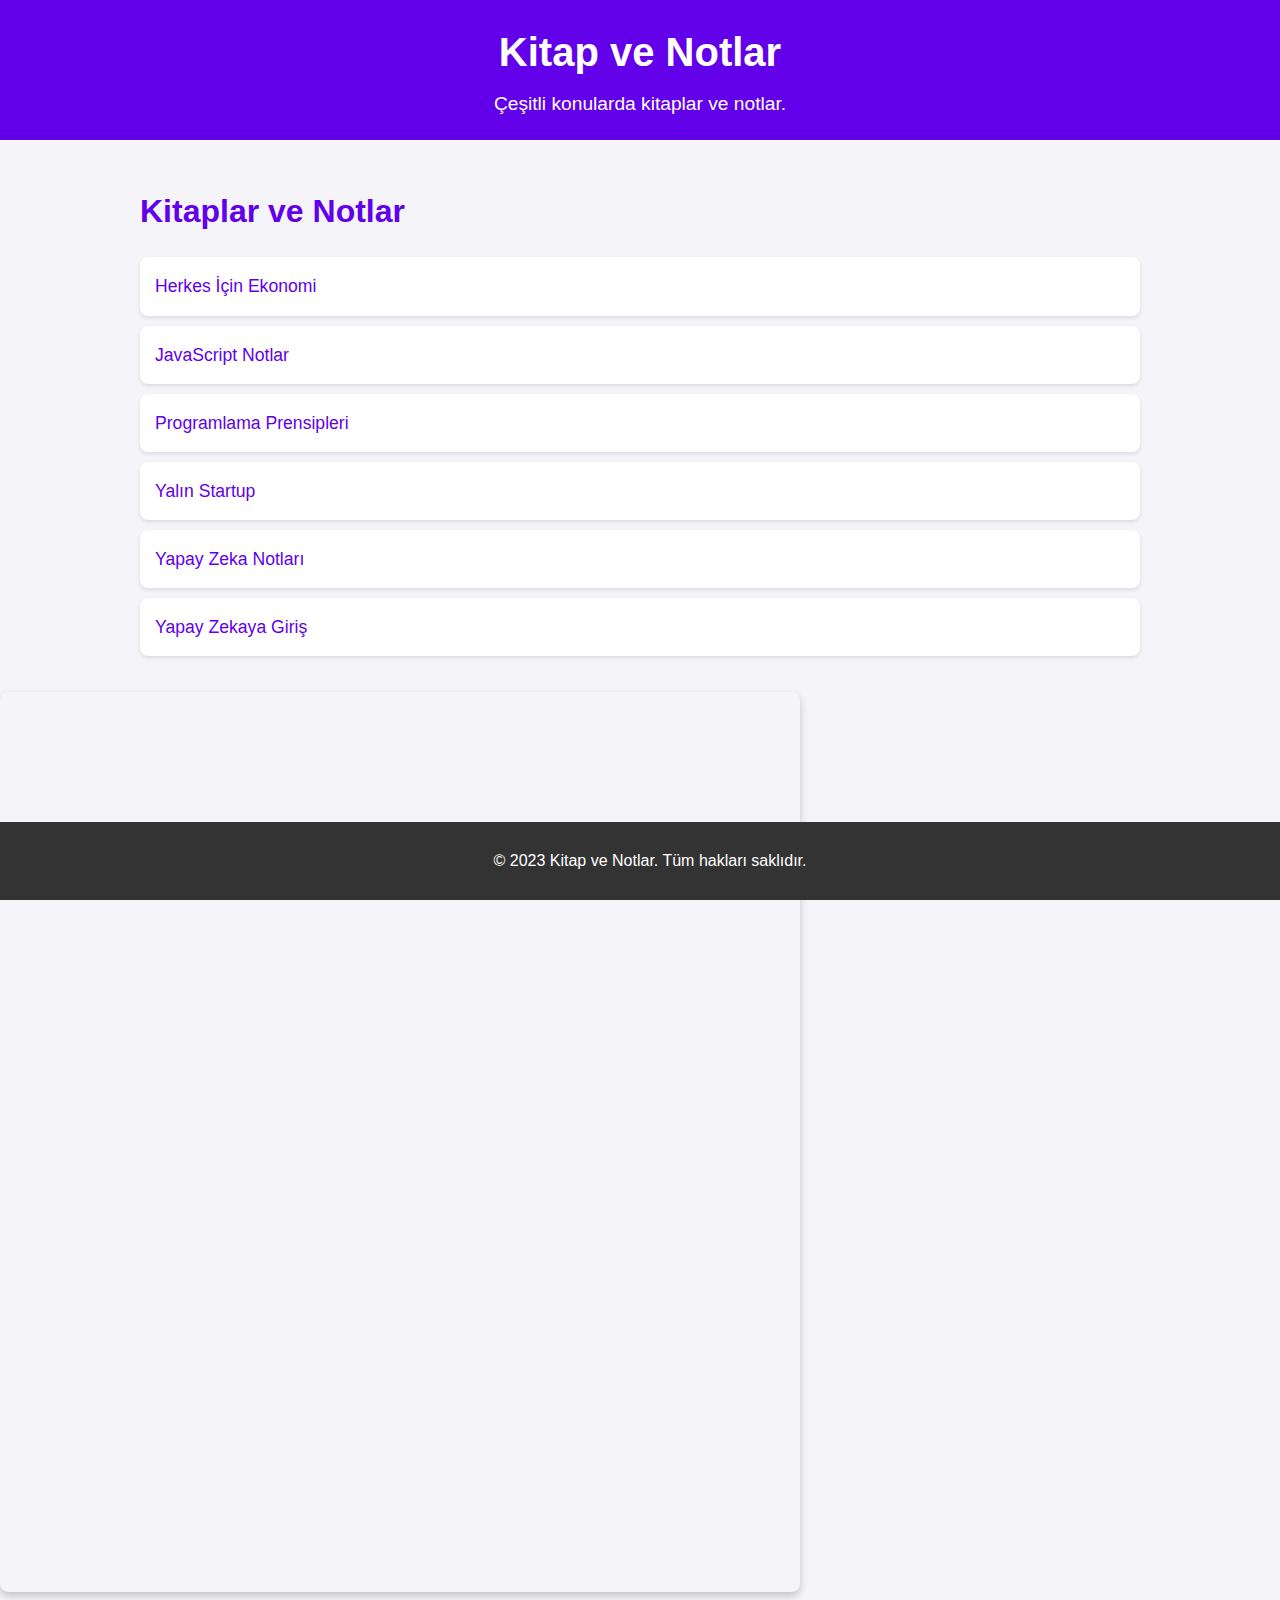
==== index.html @ aef2c0eb "İlk commit" ====
<!DOCTYPE html>
<html lang="tr">
<head>
    <meta charset="UTF-8">
    <meta name="viewport" content="width=device-width, initial-scale=1.0">
    <title>Kitap ve Notlar</title>
    <link rel="stylesheet" href="style.css">
</head>
<body>
    <header>
        <h1>Kitap ve Notlar</h1>
        <p>Çeşitli konularda kitaplar ve notlar.</p>
    </header>
    <main>
        <section class="kitaplar">
            <h2>Kitaplar ve Notlar</h2>
            <ul>
                <li><a href="herkes için ekonomi.html">Herkes İçin Ekonomi</a></li>
                <li><a href="javascript notlar.html">JavaScript Notlar</a></li>
                <li><a href="programlamaprensibleri.html">Programlama Prensipleri</a></li>
                <li><a href="yalın startup.html">Yalın Startup</a></li>
                <li><a href="yapay zeka notları.html">Yapay Zeka Notları</a></li>
                <li><a href="yapay zekaya giris.html">Yapay Zekaya Giriş</a></li>
            </ul>
        </section>
    </main>
    <footer>
        <p>&copy; 2023 Kitap ve Notlar. Tüm hakları saklıdır.</p>
    </footer>
    <iframe loading="lazy" ...></iframe>
</body>
</html>
---- style.css ----
/* Genel Stil */
body, html {
    height: 100%;
    margin: 0;
    font-family: 'Arial', sans-serif;
    background-color: #f4f4f9;
    color: #333;
    line-height: 1.6;
}

header {
    background-color: #6200ea;
    color: white;
    padding: 20px;
    text-align: center;
}

header h1 {
    margin: 0;
    font-size: 2.5rem;
}

header p {
    margin: 5px 0 0;
    font-size: 1.2rem;
}

main {
    padding: 20px;
}

.kitaplar {
    max-width: 1000px;
    margin: 0 auto;
}

.kitaplar h2 {
    font-size: 2rem;
    margin-bottom: 20px;
    color: #6200ea;
}

.kitaplar ul {
    list-style-type: none;
    padding: 0;
}

.kitaplar li {
    background-color: white;
    margin-bottom: 10px;
    padding: 15px;
    border-radius: 8px;
    box-shadow: 0 2px 4px rgba(0, 0, 0, 0.1);
    transition: transform 0.2s ease, box-shadow 0.2s ease;
}

.kitaplar li:hover {
    transform: translateY(-5px);
    box-shadow: 0 4px 8px rgba(0, 0, 0, 0.2);
}

.kitaplar a {
    text-decoration: none;
    color: #6200ea;
    font-size: 1.1rem;
}

footer {
    text-align: center;
    padding: 10px;
    background-color: #333;
    color: white;
    position: fixed;
    width: 100%;
    bottom: 0;
}

/* Responsive Tasarım */
@media (max-width: 768px) {
    header h1 {
        font-size: 2rem;
    }

    .kitaplar {
        padding: 0 10px;
    }

    .kitaplar li {
        padding: 10px;
    }
}

.iframe-container {
    display: flex;
    justify-content: center;
    align-items: center;
    width: 100%;
    height: 80vh; /* Ekran yüksekliğinin %80'i */
    margin: 20px 0;
}

iframe {
    width: 100%;
    max-width: 800px;
    height: 100%;
    border: none;
    border-radius: 8px;
    box-shadow: 0 4px 8px rgba(0, 0, 0, 0.2);
}
nav{
    display: flex;
    justify-content: center;
    align-items: center;
}
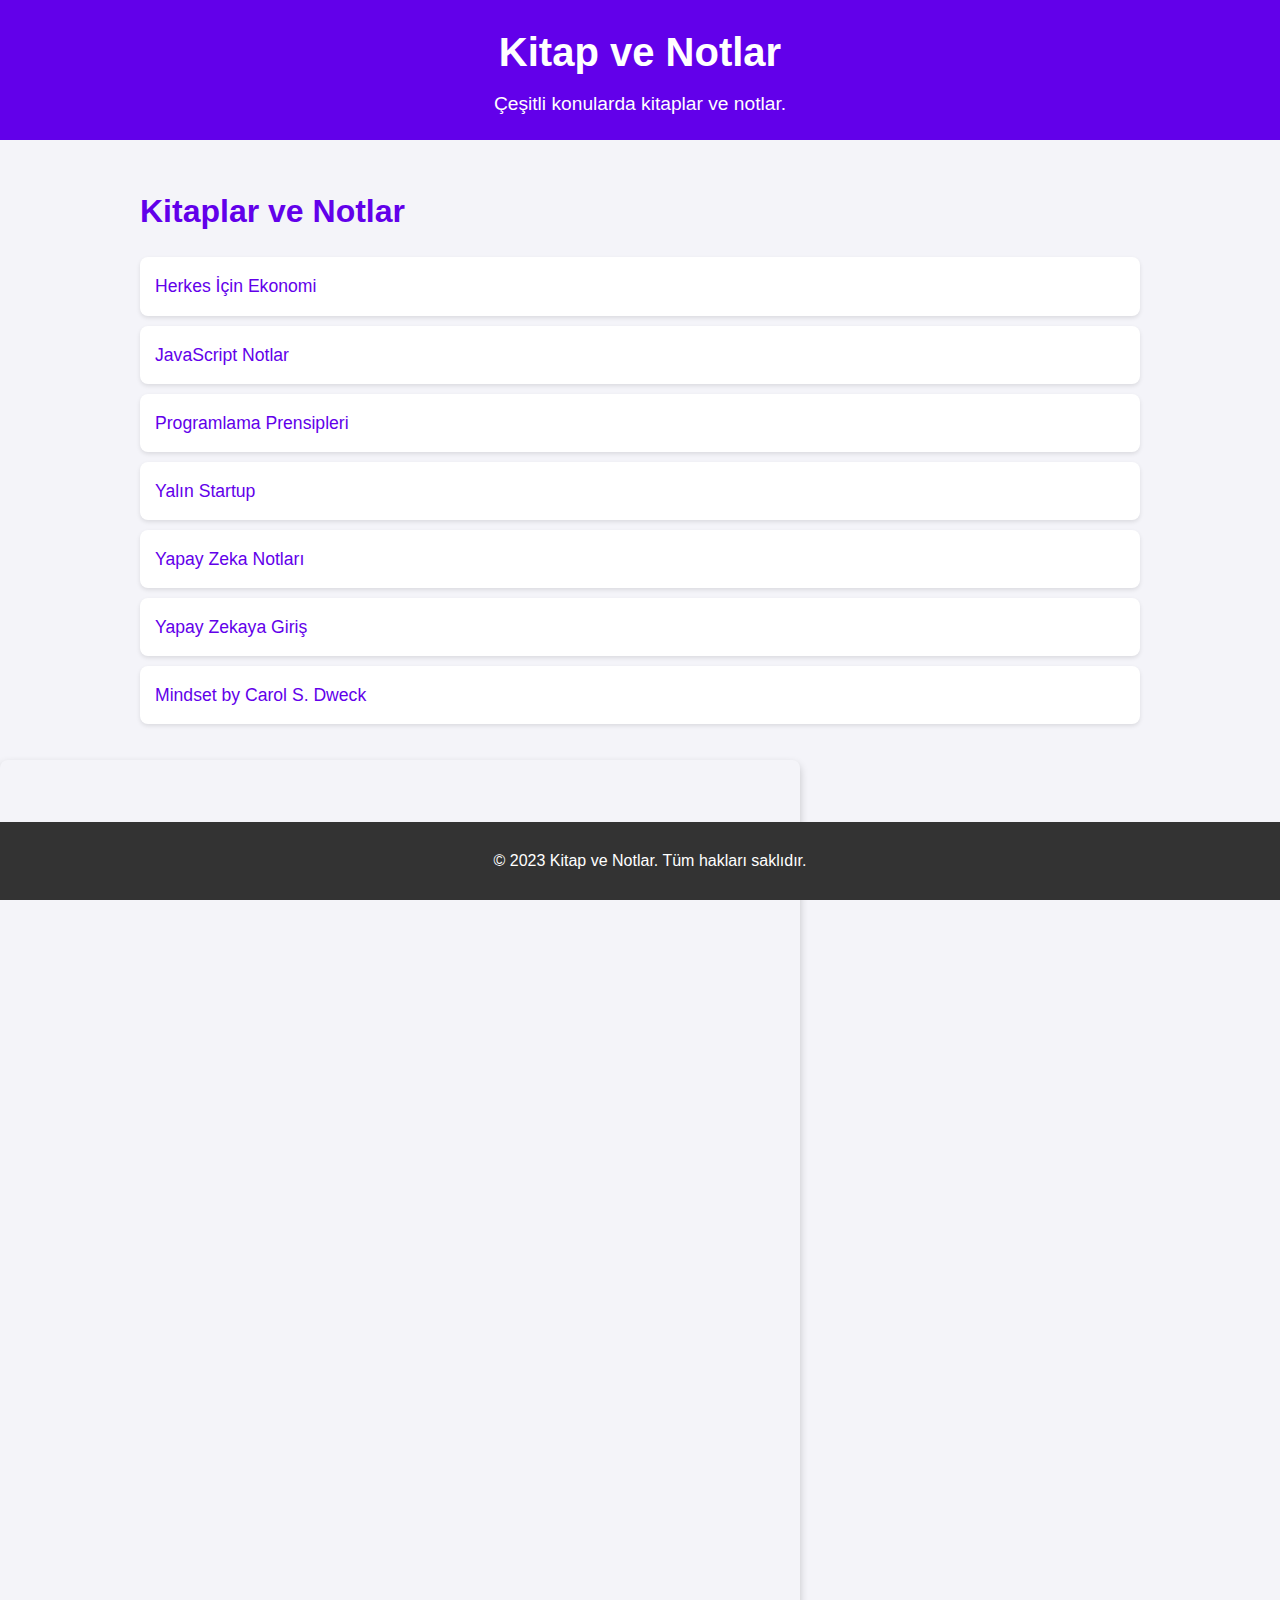
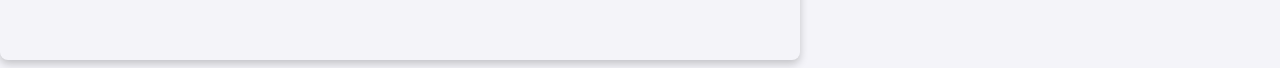
==== commit 431e3435: "değişiklik" ====
--- a/index.html
+++ b/index.html
@@ -21,6 +21,7 @@
                 <li><a href="yalın startup.html">Yalın Startup</a></li>
                 <li><a href="yapay zeka notları.html">Yapay Zeka Notları</a></li>
                 <li><a href="yapay zekaya giris.html">Yapay Zekaya Giriş</a></li>
+                <li><a href="mindset.html">Mindset by Carol S. Dweck</a></li>
             </ul>
         </section>
     </main>
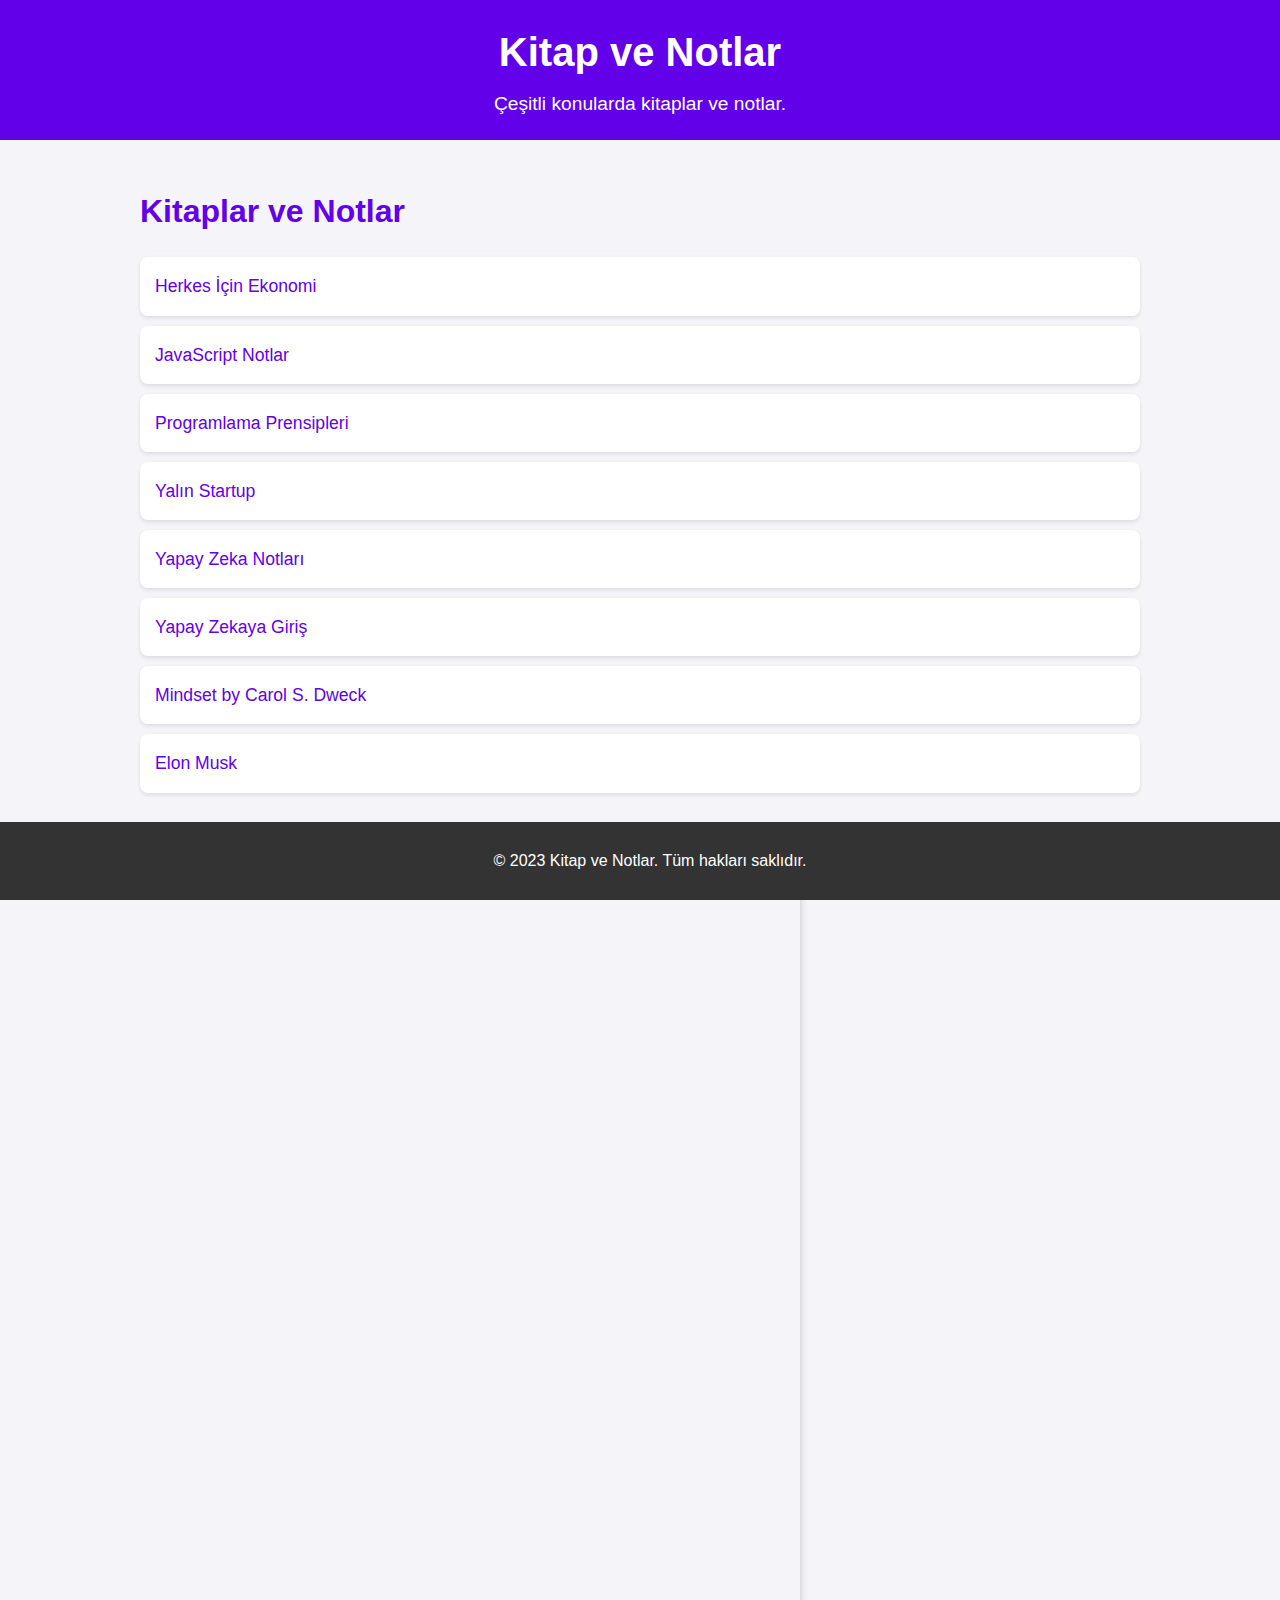
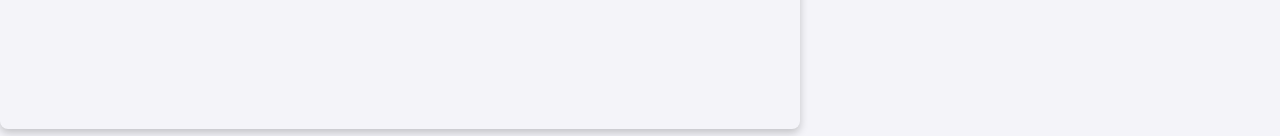
==== commit 8df23a54: "değişiklik" ====
--- a/index.html
+++ b/index.html
@@ -22,6 +22,7 @@
                 <li><a href="yapay zeka notları.html">Yapay Zeka Notları</a></li>
                 <li><a href="yapay zekaya giris.html">Yapay Zekaya Giriş</a></li>
                 <li><a href="mindset.html">Mindset by Carol S. Dweck</a></li>
+                <li><a href="elon musk.html">Elon Musk</a></li>
             </ul>
         </section>
     </main>
--- a/style.css
+++ b/style.css
@@ -112,3 +112,5 @@
     justify-content: center;
     align-items: center;
 }
+
+
